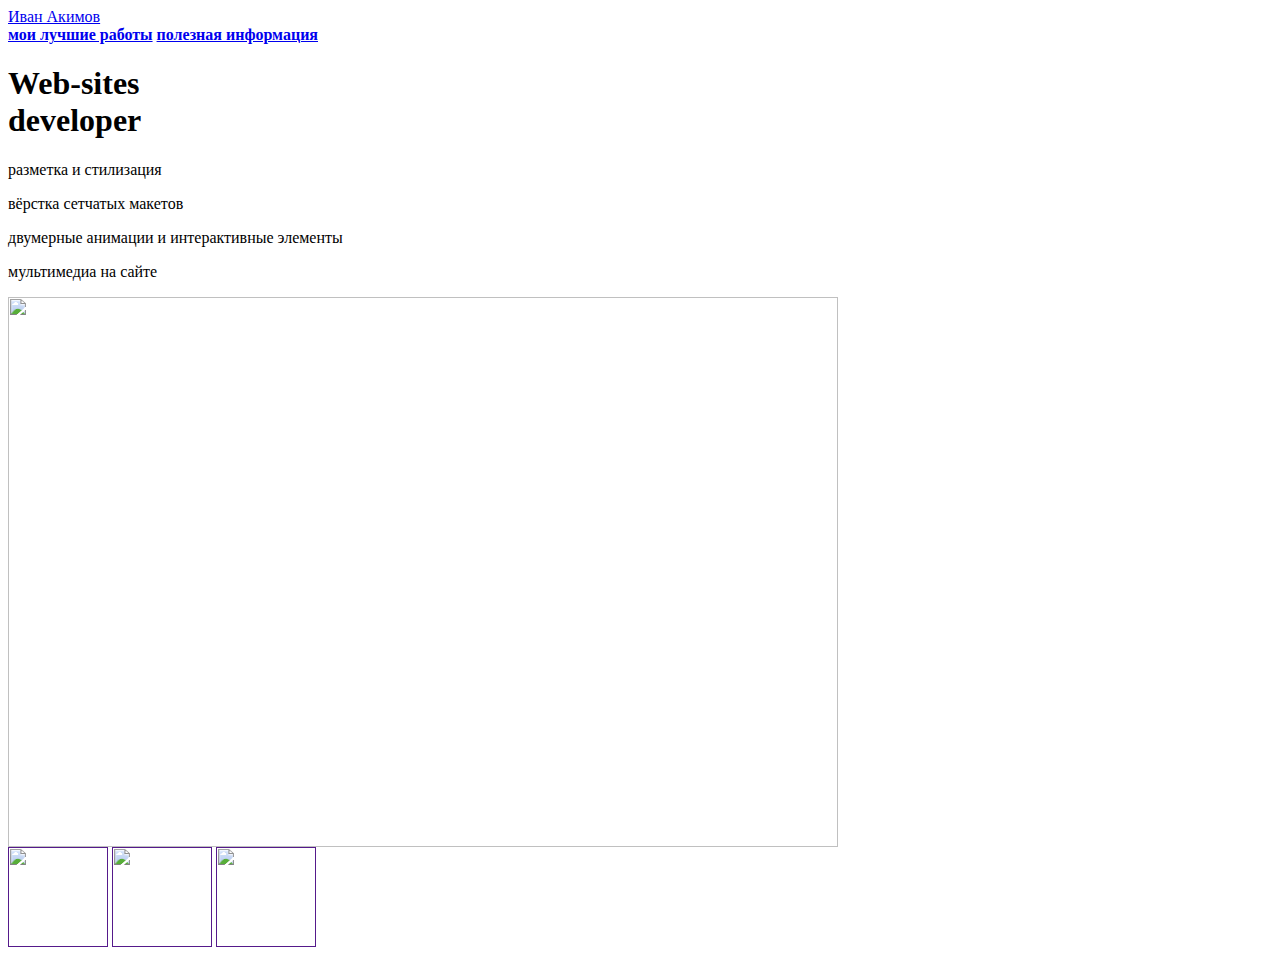
==== index.html @ 42dab015 "Create index.html" ====
<html>
  <head>
    <title>Иван Акимов</title>
    <link rel="stylesheet" href="style.css"/>
  </head>
  <body>
    <header>
      <a class="link-header" href="leonov.html">Иван Акимов</a>
    </header>
    <main>
      <nav>
        <a class="link-nav" href="mysites.html"><b>мои лучшие работы</b></a>
        <a class="link-nav" href="info.html"><b>полезная информация</b></a>
      </nav>
      <h1>Web-sites<br/> developer</h1>
      <p>разметка и стилизация</p>
      <p>вёрстка сетчатых макетов</p>
      <p>двумерные анимации и интерактивные элементы</p>
      <p>мультимедиа на сайте</p>
      <img src="https://mars.algoritmika.org/uploads/2021/04/carousel-1684591_0_1618254197.svg" width="830px" height="550px"/>
    </main>
    <footer>
      <a class="social" href=""><img src="https://mars.algoritmika.org/uploads/2021/04/social1_0_1618254571.png" width="100px" height="100px"/></a>
      <a class="social" href=""><img src="https://mars.algoritmika.org/uploads/2021/04/Group%201_0_1618254571.png" width="100px" height="100px"/></a>
      <a class="social" href=""><img src="https://mars.algoritmika.org/uploads/2021/04/social3_0_1618254571.png" width="100px" height="100px"/></a>
    </footer>
  </body>
</html>
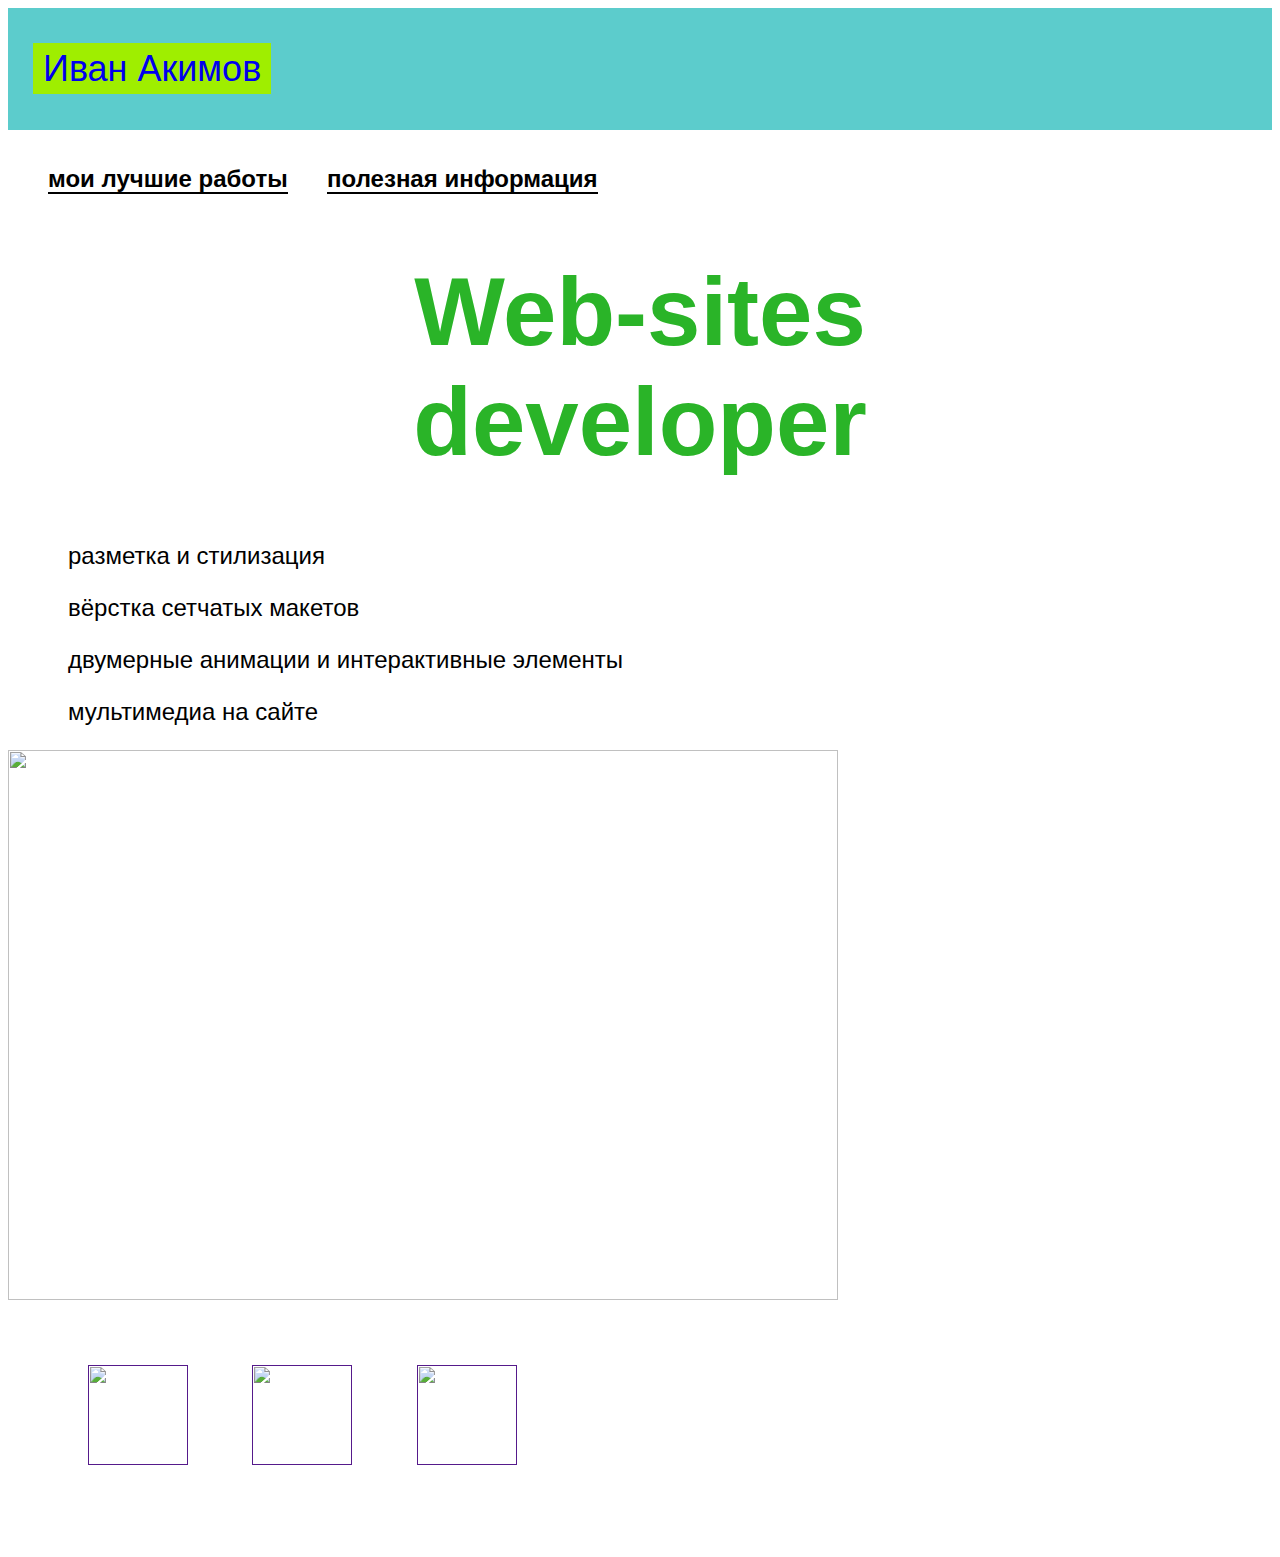
==== commit a5a93677: "Update index.html" ====
--- a/index.html
+++ b/index.html
@@ -6,7 +6,7 @@
   </head>
   <body>
     <header>
-      <a class="link-header" href="leonov.html">Иван Акимов</a>
+      <a class="link-header" href="cyclek.html">Иван Акимов</a>
     </header>
     <main>
       <nav>
--- a/style.css
+++ b/style.css
@@ -0,0 +1,77 @@
+body {
+  font-family: sans-serif;
+}
+
+header {
+  background-color: #5ccccc;
+  padding: 40px 0px 40px 25px;
+}
+
+.link-header {
+  background-color: #9FEE00;
+  padding: 5px 10px 5px 10px;
+  font-size: 36px;
+  text-decoration: none;
+}
+
+nav {
+  padding: 35px 40px 0px 40px;
+}
+
+.link-nav {
+  color: black;
+  font-size: 24px;
+  margin-right: 35px;
+  text-decoration: none;
+  border-bottom: 2px solid black;
+}
+
+h1 {
+  text-align: center;
+  color: #2AB428;
+  font-size: 96px;
+}
+
+p {
+  font-size: 24px;
+  margin-left: 60px;
+}
+
+ul {
+  font-size: 24px;
+  list-style: url("https://mars.algoritmika.org/uploads/2021/04/Arrow%201_0_1618309609.png");
+  margin-left: 60px;
+}
+
+li {
+  margin-bottom: 20px;
+}
+
+ol {
+  font-size: 24px;
+  margin-left: 60px;
+}
+
+.text-big {
+  font-size: 48px;
+  margin-left: 60px;
+}
+  
+.link-text {
+  color: blue;
+  text-decoration: none;
+  border-bottom: 2px solid blue;
+}
+
+h2 {
+  color: #006363;
+  font-size: 64px;
+}
+
+footer {
+  padding: 65px 0px 80px 80px;
+}
+
+.social {
+  margin-right: 60px;
+}
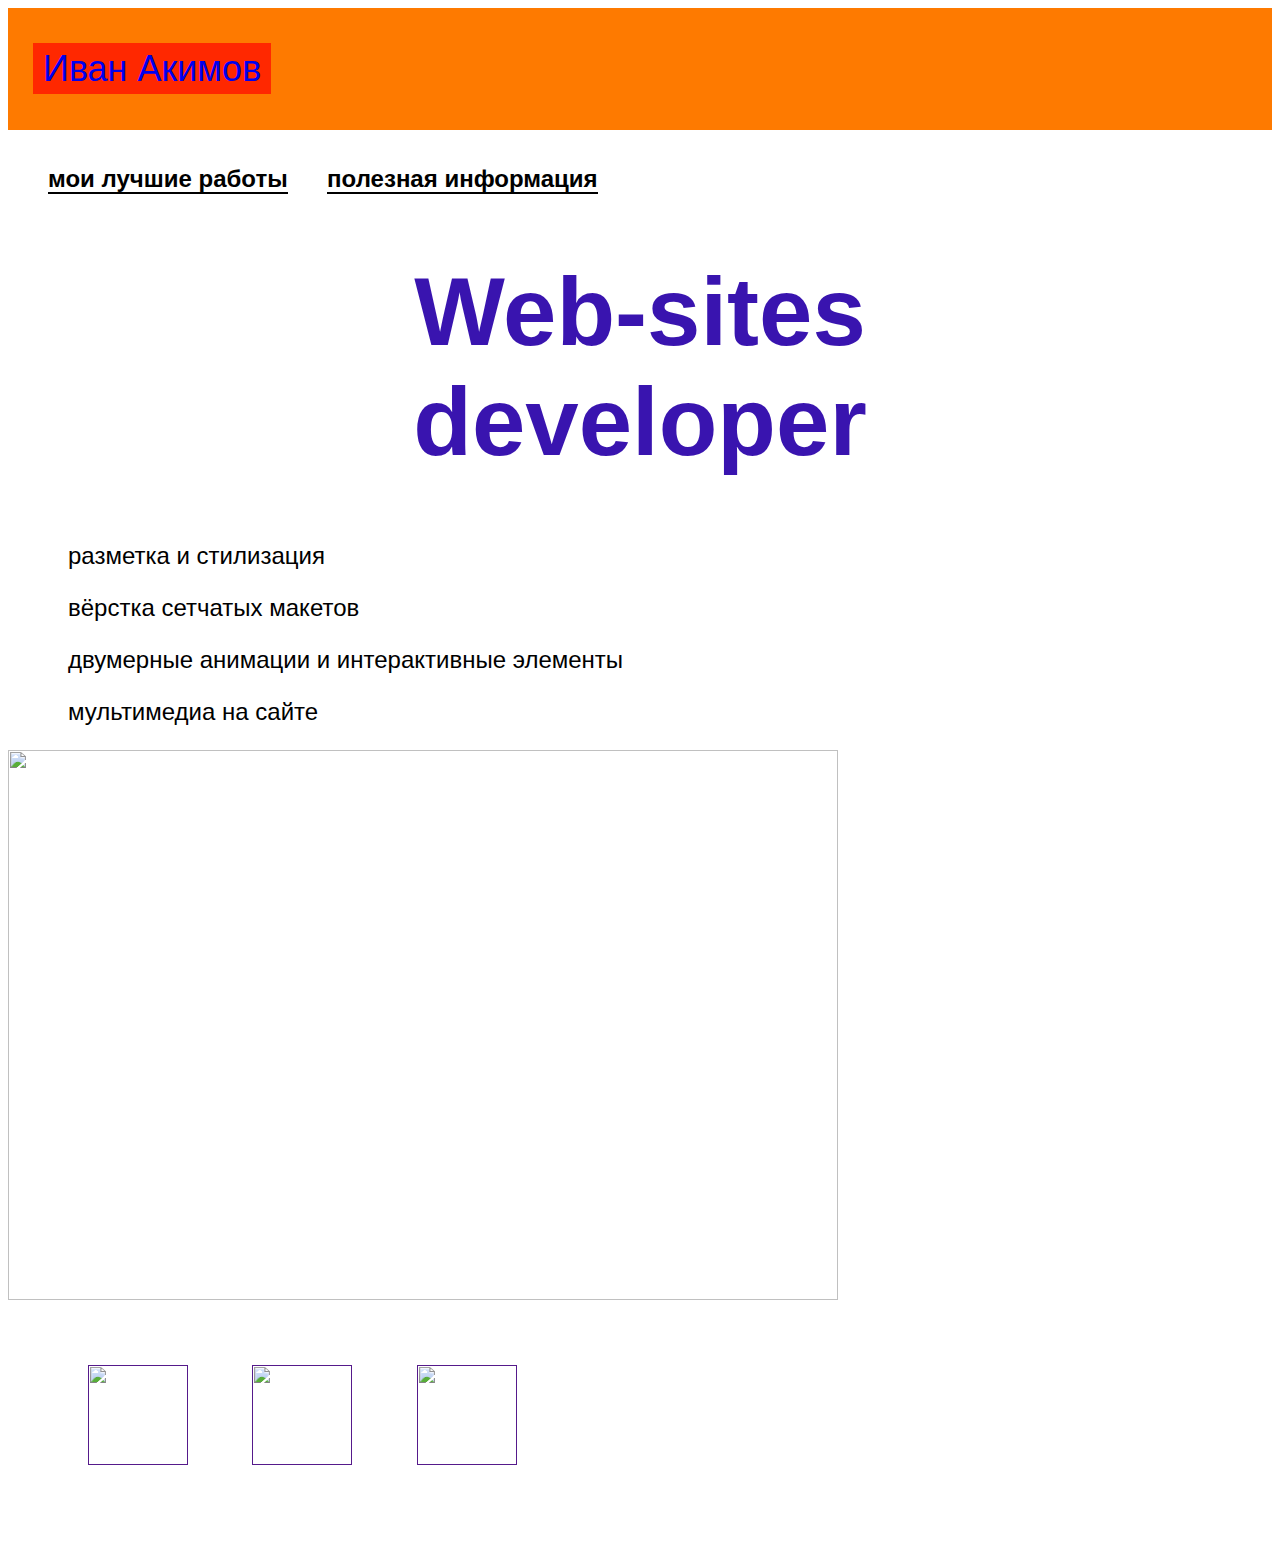
==== commit d8928d63: "Update index.html" ====
--- a/index.html
+++ b/index.html
@@ -6,19 +6,19 @@
   </head>
   <body>
     <header>
-      <a class="link-header" href="cyclek.html">Иван Акимов</a>
+      <a class="link-header" href="I.html">Иван Акимов</a>
     </header>
     <main>
       <nav>
-        <a class="link-nav" href="mysites.html"><b>мои лучшие работы</b></a>
-        <a class="link-nav" href="info.html"><b>полезная информация</b></a>
+        <a class="link-nav" href="cyclek.html"><b>мои лучшие работы</b></a>
+        <a class="link-nav" href="RIBA.html"><b>полезная информация</b></a>
       </nav>
       <h1>Web-sites<br/> developer</h1>
       <p>разметка и стилизация</p>
       <p>вёрстка сетчатых макетов</p>
       <p>двумерные анимации и интерактивные элементы</p>
       <p>мультимедиа на сайте</p>
-      <img src="https://mars.algoritmika.org/uploads/2021/04/carousel-1684591_0_1618254197.svg" width="830px" height="550px"/>
+      <img src="https://img.freepik.com/premium-vector/hand-drawn-laptop-illustration_1375-5182.jpgsvg" width="830px" height="550px"/>
     </main>
     <footer>
       <a class="social" href=""><img src="https://mars.algoritmika.org/uploads/2021/04/social1_0_1618254571.png" width="100px" height="100px"/></a>
--- a/style.css
+++ b/style.css
@@ -3,12 +3,12 @@
 }
 
 header {
-  background-color: #5ccccc;
+  background-color: #FE7A00;
   padding: 40px 0px 40px 25px;
 }
 
 .link-header {
-  background-color: #9FEE00;
+  background-color: #FF2800;
   padding: 5px 10px 5px 10px;
   font-size: 36px;
   text-decoration: none;
@@ -28,7 +28,7 @@
 
 h1 {
   text-align: center;
-  color: #2AB428;
+  color: #3914AF;
   font-size: 96px;
 }
 
@@ -64,7 +64,7 @@
 }
 
 h2 {
-  color: #006363;
+  color: #FF7F50;
   font-size: 64px;
 }
 
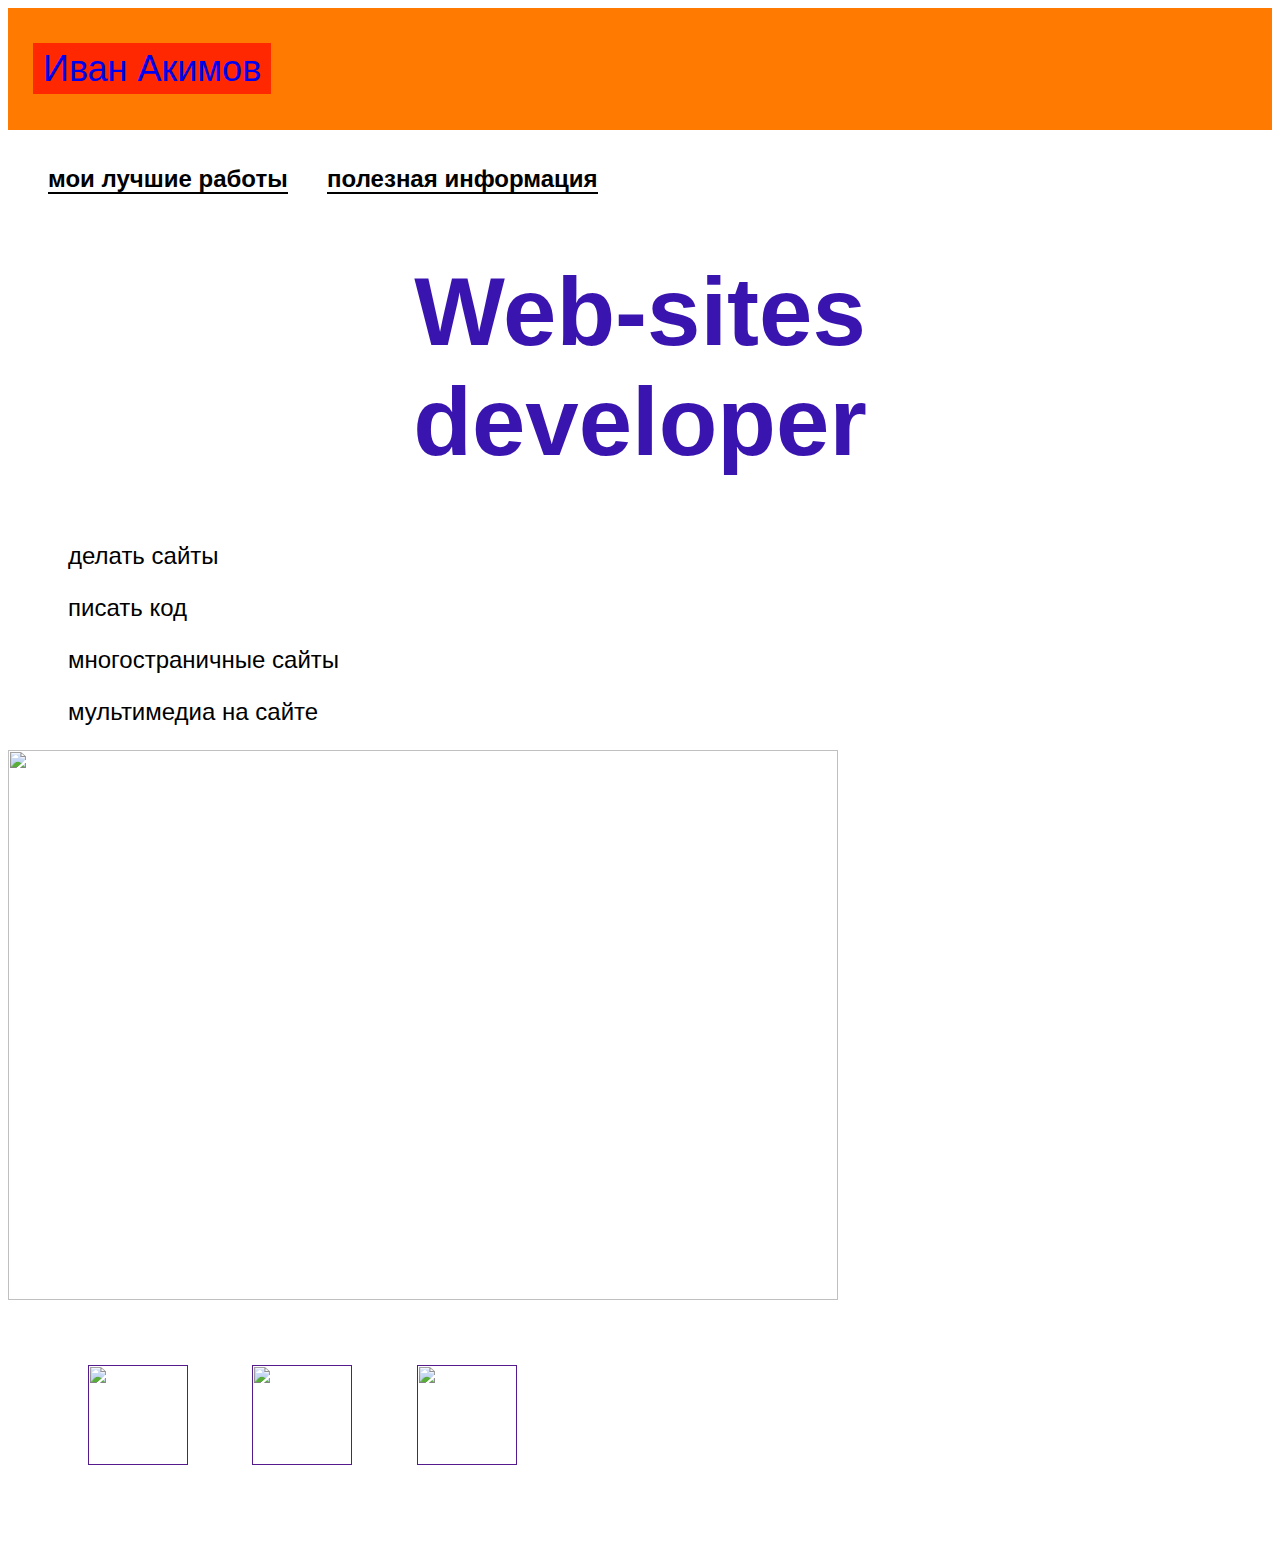
==== commit fc9dba4b: "Update index.html" ====
--- a/index.html
+++ b/index.html
@@ -14,11 +14,11 @@
         <a class="link-nav" href="RIBA.html"><b>полезная информация</b></a>
       </nav>
       <h1>Web-sites<br/> developer</h1>
-      <p>разметка и стилизация</p>
-      <p>вёрстка сетчатых макетов</p>
-      <p>двумерные анимации и интерактивные элементы</p>
+      <p>делать сайты</p>
+      <p>писать код</p>
+      <p>многостраничные сайты</p>
       <p>мультимедиа на сайте</p>
-      <img src="https://img.freepik.com/premium-vector/hand-drawn-laptop-illustration_1375-5182.jpgsvg" width="830px" height="550px"/>
+      <img src="https://img.freepik.com/premium-vector/hand-drawn-laptop-illustration_1375-5182.jpg" width="830px" height="550px"/>
     </main>
     <footer>
       <a class="social" href=""><img src="https://mars.algoritmika.org/uploads/2021/04/social1_0_1618254571.png" width="100px" height="100px"/></a>
--- a/style.css
+++ b/style.css
@@ -8,6 +8,13 @@
 }
 
 .link-header {
+  background-color: #FF2800;
+  padding: 5px 10px 5px 10px;
+  font-size: 36px;
+  text-decoration: none;
+}
+
+.link-header:hover {
   background-color: #FF2800;
   padding: 5px 10px 5px 10px;
   font-size: 36px;
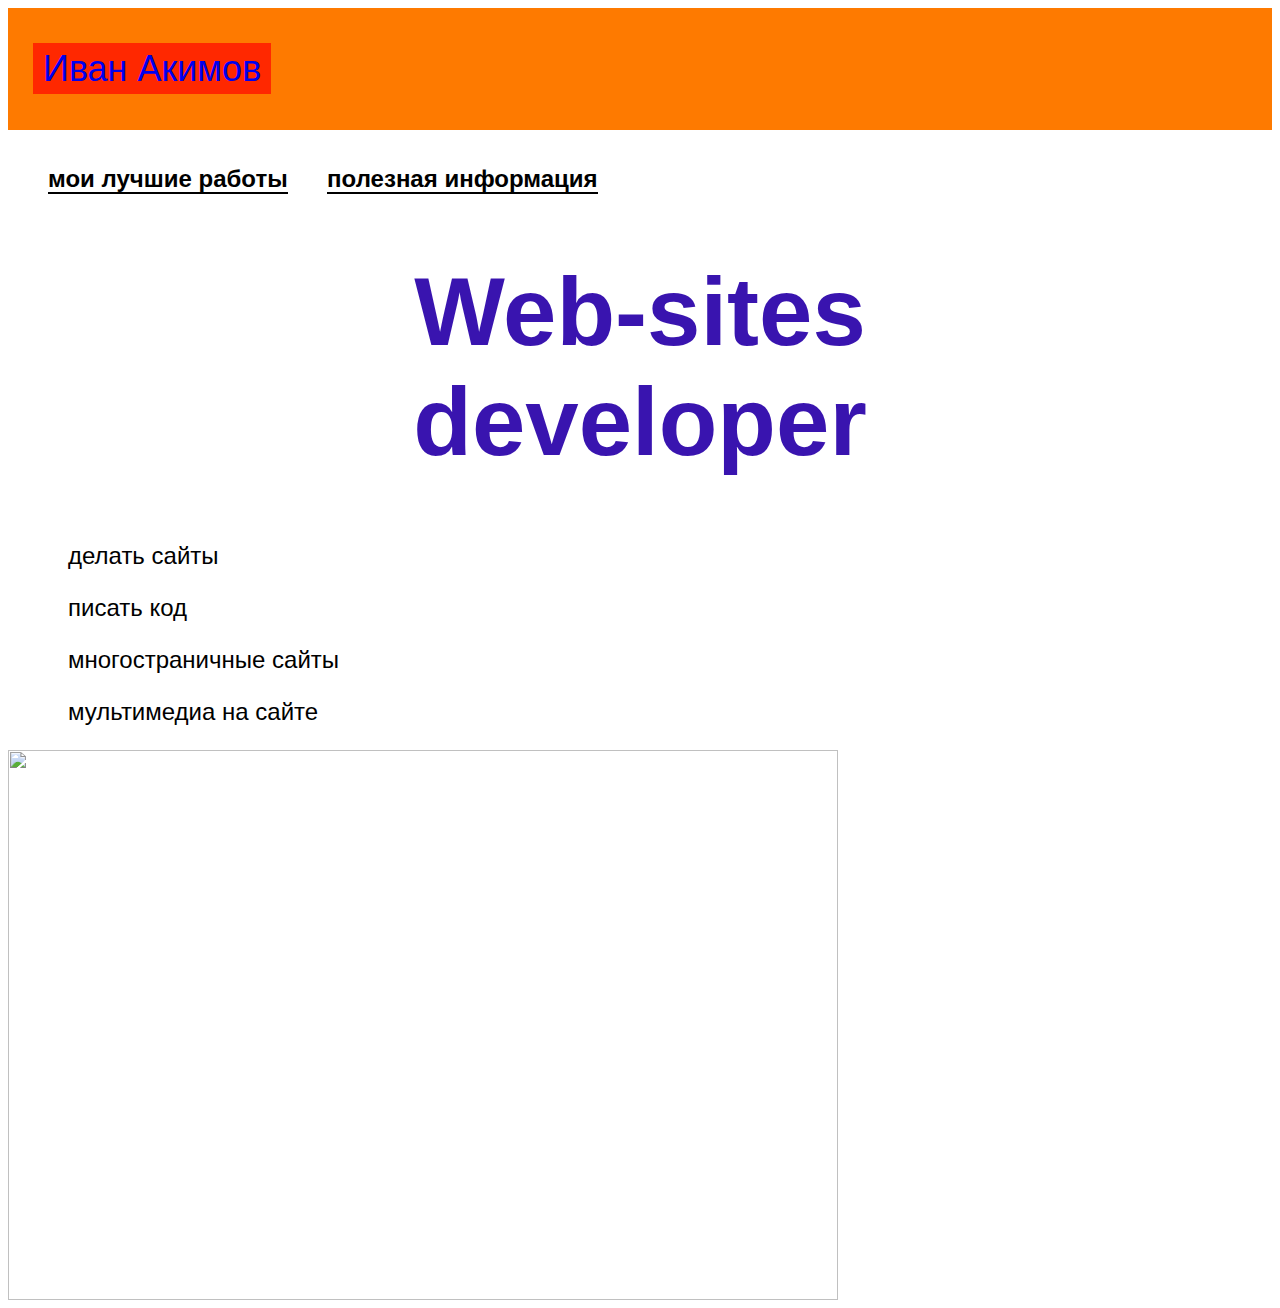
==== commit 120cd454: "Update index.html" ====
--- a/index.html
+++ b/index.html
@@ -20,10 +20,5 @@
       <p>мультимедиа на сайте</p>
       <img src="https://img.freepik.com/premium-vector/hand-drawn-laptop-illustration_1375-5182.jpg" width="830px" height="550px"/>
     </main>
-    <footer>
-      <a class="social" href=""><img src="https://mars.algoritmika.org/uploads/2021/04/social1_0_1618254571.png" width="100px" height="100px"/></a>
-      <a class="social" href=""><img src="https://mars.algoritmika.org/uploads/2021/04/Group%201_0_1618254571.png" width="100px" height="100px"/></a>
-      <a class="social" href=""><img src="https://mars.algoritmika.org/uploads/2021/04/social3_0_1618254571.png" width="100px" height="100px"/></a>
-    </footer>
   </body>
 </html>
